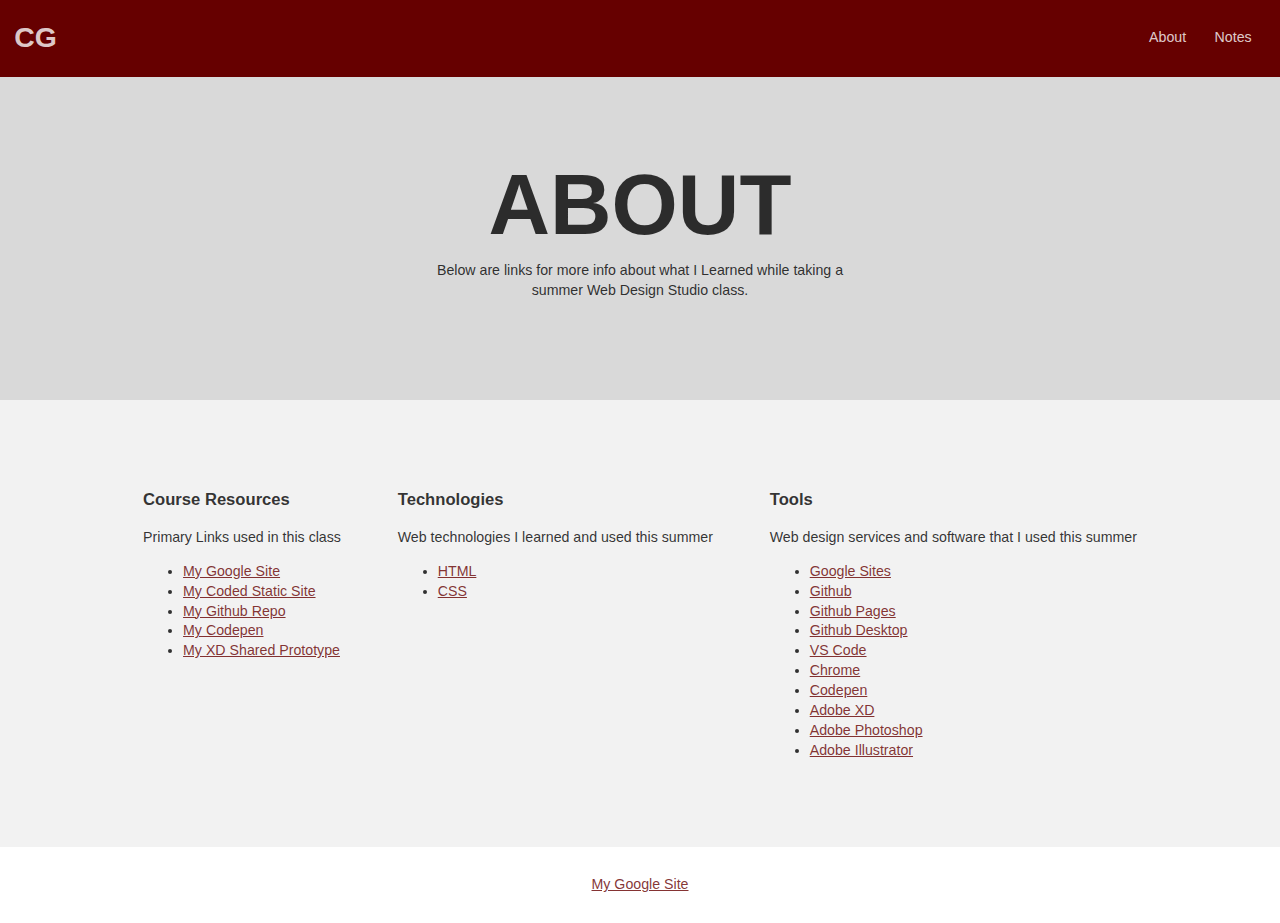
==== about.html @ 53c24ca9 "added webfile" ====
<!doctype html>
<html lang="en">

<head>
    <meta charset="utf-8" />
    <title>Chris G | About</title>
    <meta name="description"
        content="This is an example student website for Chris G, a fictional web design student." />
    <meta name="viewport" content="width=device-width, initial-scale=1" />
    <meta http-equiv="X-UA-Compatible" content="ie=edge" />
    <link href="css/style.css" rel="stylesheet" type="text/css" />
</head>

<body class="page-sub">
    <header>
        <div class="site-id">
            <h1><a href="index.html">CG</a></h1>
        </div>
        <nav class="site-nav">
            <ul>
                <li><a href="index.html">About</a></li>
                <li><a href="notes.html">Notes</a></li>
            </ul>
        </nav>
    </header>
    <main>
        <section class="hero">
            <h2>About</h2>
            <p>Below are links for more info about what I Learned while taking a summer Web Design Studio class.</p>
        </section>
        <section class="coursework">

            <div class="coursework-subsection">
                <h3>Course Resources</h3>
                <p>Primary Links used in this class</p>
                <ul>
                    <li><a href="https://sites.google.com/iolani.org/webdesignstudio-jddesigns/home">My Google Site</a></li>
                    <li><a href="https://iolanichris.github.io/">My Coded Static Site</a></li>
                    <li><a href="https://github.com/iolanichris/iolanichris.github.io">My Github Repo</a></li>
                    <li><a href="https://codepen.io/iolanichris">My Codepen</a></li>
                    <li><a href="https://xd.adobe.com/view/b38c4e6b-1800-4bc7-847e-ec013c47c112-e6df/?fullscreen&hints=off">My XD Shared Prototype</a>
                    </li>
                </ul>
            </div>

            <div class="coursework-subsection">
                <h3>Technologies</h3>
                <p>Web technologies I learned and used this summer</p>
                <ul>
                    <li><a href="https://www.w3schools.com/html/html_intro.asp">HTML</a></li>
                    <li><a href="https://www.w3schools.com/css/css_intro.asp">CSS</a></li>
                </ul>
            </div>

            <div class="coursework-subsection">
                <h3>Tools</h3>
                <p>Web design services and software that I used this summer</p>
                <ul>
                    <li><a href="https://sites.google.com/">Google Sites</a></li>
                    <li><a href="https://github.com/">Github</a></li>
                    <li><a href="https://pages.github.com/">Github Pages</a></li>
                    <li><a href="https://desktop.github.com/">Github Desktop</a></li>
                    <li><a href="https://code.visualstudio.com/">VS Code</a></li>
                    <li><a href="https://www.google.com/chrome/">Chrome</a></li>
                    <li><a href="https://codepen.io">Codepen</a></li>
                    <li><a href="https://www.adobe.com/products/xd.html">Adobe XD</a></li>
                    <li><a href="https://www.adobe.com/products/photoshop.html">Adobe Photoshop</a></li>
                    <li><a href="https://www.adobe.com/products/illustrator.html">Adobe Illustrator</a></li>
            </div>

        </section>
    </main>

    <footer>
        <nav class="social-nav">
            <ul>
                <li><a href="https://sites.google.com/iolani.org/webdesignstudio-jddesigns/home">My Google Site</a></li>
            </ul>
        </nav>
    </footer>
</body>

</html>
---- css/style.css ----
/* GLOBAL RESET */
* { box-sizing: border-box; }
body { margin: 0; }

/* GLOBAL COLORS */
body { color: rgba(0, 0, 0, 0.8); }
a { color: rgba(102, 0, 0, .8); }
a:hover { color: rgba(102, 0, 0, 1); }

/* GLOBAL TYPOGRAPHY */ 
body {
  font-family: Helvetica, Arial, sans-serif;
  font-size: 88.75%; /* 14px */
  line-height: 1.4;
}

/* RESPONSIVE IMAGES */
img {
    max-width: 100%;
    height: auto;
}

/* BUTTONS */
.button {
    display: inline-block;
    padding: 1em 2em;
    text-decoration: none;
    background-color: rgba(102, 0, 0, .8);;
    color: white;
    border-radius: 5px;
}
.button:hover {
    background-color: rgba(102, 0, 0, 1);
    color: white;
}
.button.dark {
    color: rgba(102, 0, 0, 1);
    background-color: rgba(255, 255, 255,.8);
}
.button.dark:hover {
    background-color: rgba(255, 255, 255,1);
}

/* SITE STRUCTURE */

header {
    background-color: rgba(102, 0, 0, 1);
    color: rgba(0, 0, 0, 0.8); 
    padding: 1em;
    display: grid;
    grid-template-columns: 1fr 1fr;
    align-items: center;
}

header a {
    color: rgba(255, 255, 255, 0.8);
    text-decoration: none;
}

header a:hover {
    color: rgba(255, 255, 255, 1);
}


/* SITE ID */
.site-id h1 {
    margin: 0;
}

/* SITE NAV */
.site-nav ul {
    display: flex;
    justify-content: flex-end;
    margin: 0;
    padding: 0;
    list-style: none;
}

.site-nav  a {
    display: block;
    padding: 1em;
}

/* MAIN */
main {
    background: rgba(0,0,0,.05);
}

/* HERO SECTION */
.hero {
    background-color: rgba(102, 0, 0, 1);
    text-align: center;
    color: white;
    padding: 6em 1em;
}

.hero h2 {
    font-size: 6em;
    line-height: 1;
    text-transform: uppercase;
    margin: 0 auto;
}

.hero p {
    max-width: 30em;
    margin: 1em auto;
}

/* COURSES SECTION */
.courses {
    padding: 6em 1em;
    display: grid;
    justify-content: center;
    text-align: center;
}

.courses ul {
    max-width: 400px;
    margin: 0 auto;
    padding: 0;
    list-style: none;
}

.courses img{
    display: block;
    margin-bottom: 1em;
}

/* FOOTER */
footer {
    border-top: 1px solid rgba(0,0,0,.05);
    padding: 1em;
}

/* SOCIAL NAV */
.social-nav ul {
    margin: 0;
    padding: 0;
    display: flex;
    justify-content: center;
    list-style: none;
}

.social-nav  a {
    display: block;
    padding: 1em;
}

/* LAYOUT */
.container {
    max-width: 1000px;
    margin: 0 auto;
}

section {
    padding: 3em 1em;
}

/* SIDEBAR/ASIDE */
aside {
    padding: 2em 0;
  }
  
@media (min-width: 768px) {
    .two-col-sidebar {
        display: grid;
        grid-template-columns: 20em auto;
    }
    .two-col-sidebar aside {
        border-right: 1px solid rgba(0, 0, 0, 0.1);
        margin: 0 3em 2em 0;
        padding: .3em 2em 0 0;
    }
}

/* HOME PAGE */

.page-home header {
    background-color: transparent;
    position: absolute;
    width: 100%;
}

.page-home .hero {
    /* background-image:url('../images/greenleaves.jpg'); */
    padding-top: 10em;
}


/* SUB PAGES */
.page-sub .hero {
    background-color:rgba(0, 0, 0, 0.1);
    color: rgba(0, 0, 0, 0.8);
}

/* COURSE PAGES WITH MULTIPLE PROJECT LISTS */
.coursework {
    padding: 3em 1em;
    display: flex;
    justify-content: center;
    flex-wrap: wrap;
}

.coursework-subsection {
    margin: 2em;
}

/* CODE BLOCKS */

pre code {
    width: 100%;
    display: block;
    border: 1px solid #ddd;
    background-color: #fff;
    padding: 1em 3em;
    margin-bottom: 1em;
    line-height: 1.5;
  }

.markup-box {
    border: 1px solid #ddd;
    border-radius: 5px;
    background-color: #fff;
    padding: 1em 3em;
    margin-bottom: 1em;
}

/* DEFINITION LISTS */
dt {
    font-weight: bold;
    margin-top: 1em;
}
dd {
    margin: 0;
}

/* FOR DEV PURPOSES */
/* body * {
    background-color: rgba(0,0,0,.05) !important;
    border: 1px solid rgba(0,0,0,.1) !important;
    color: rgba(0,0,0,.5) !important;
} */
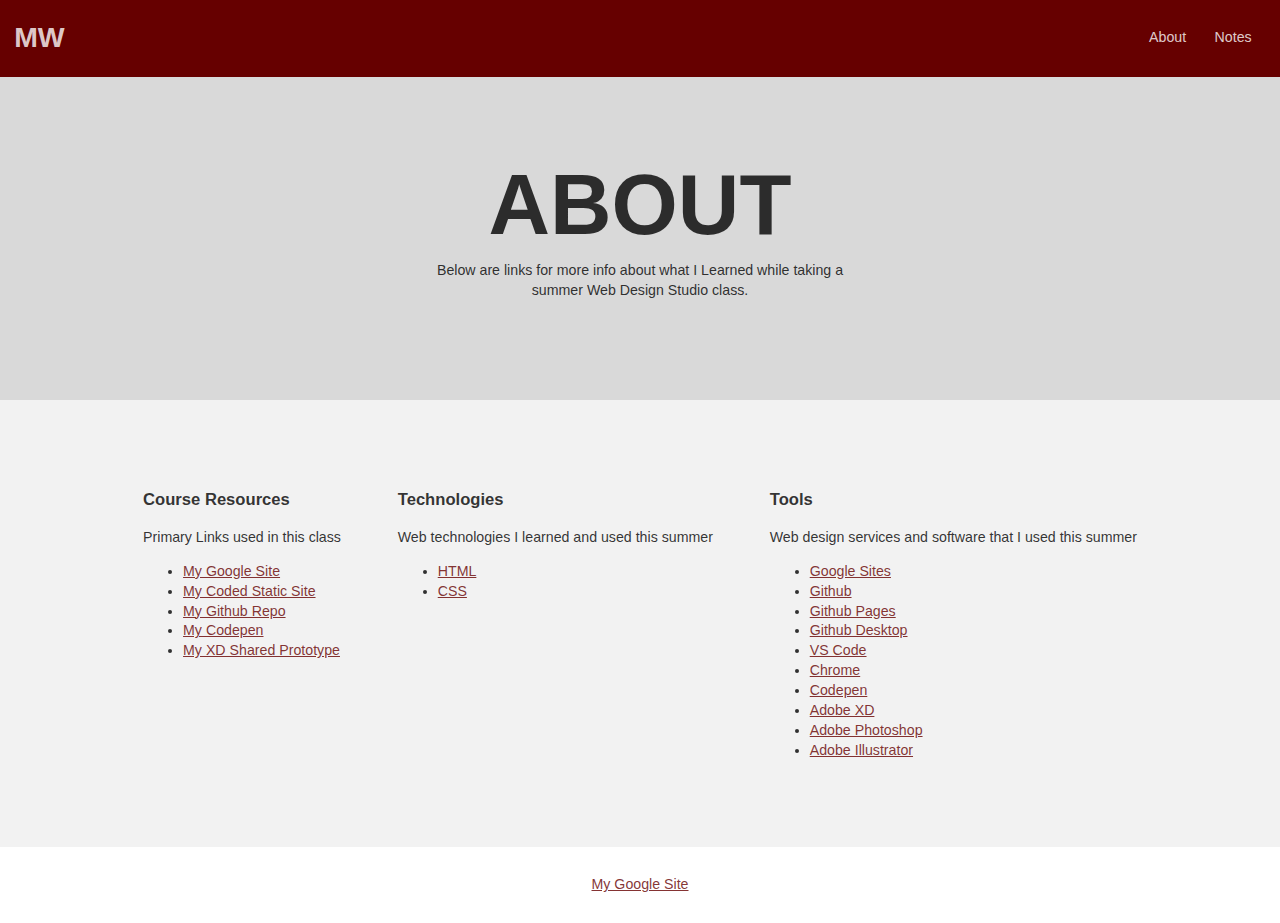
==== commit 860a36ab: "changed CGs to MWs" ====
--- a/about.html
+++ b/about.html
@@ -3,18 +3,18 @@
 
 <head>
     <meta charset="utf-8" />
-    <title>Chris G | About</title>
+    <title>Maddy W | About</title>
     <meta name="description"
-        content="This is an example student website for Chris G, a fictional web design student." />
+        content="This is an example student website for Maddy W, a fictional web design student." />
     <meta name="viewport" content="width=device-width, initial-scale=1" />
     <meta http-equiv="X-UA-Compatible" content="ie=edge" />
     <link href="css/style.css" rel="stylesheet" type="text/css" />
 </head>
 
-<body class="page-sub">
+<body class="page-sub">    
     <header>
         <div class="site-id">
-            <h1><a href="index.html">CG</a></h1>
+            <h1><a href="index.html">MW</a></h1>
         </div>
         <nav class="site-nav">
             <ul>
@@ -35,9 +35,9 @@
                 <p>Primary Links used in this class</p>
                 <ul>
                     <li><a href="https://sites.google.com/iolani.org/webdesignstudio-jddesigns/home">My Google Site</a></li>
-                    <li><a href="https://iolanichris.github.io/">My Coded Static Site</a></li>
-                    <li><a href="https://github.com/iolanichris/iolanichris.github.io">My Github Repo</a></li>
-                    <li><a href="https://codepen.io/iolanichris">My Codepen</a></li>
+                    <li><a href="https://iolanimaddy.github.io/">My Coded Static Site</a></li>
+                    <li><a href="https://github.com/iolanimaddy/iolanimaddy.github.io">My Github Repo</a></li>
+                    <li><a href="https://codepen.io/iolanimaddy">My Codepen</a></li>
                     <li><a href="https://xd.adobe.com/view/b38c4e6b-1800-4bc7-847e-ec013c47c112-e6df/?fullscreen&hints=off">My XD Shared Prototype</a>
                     </li>
                 </ul>
